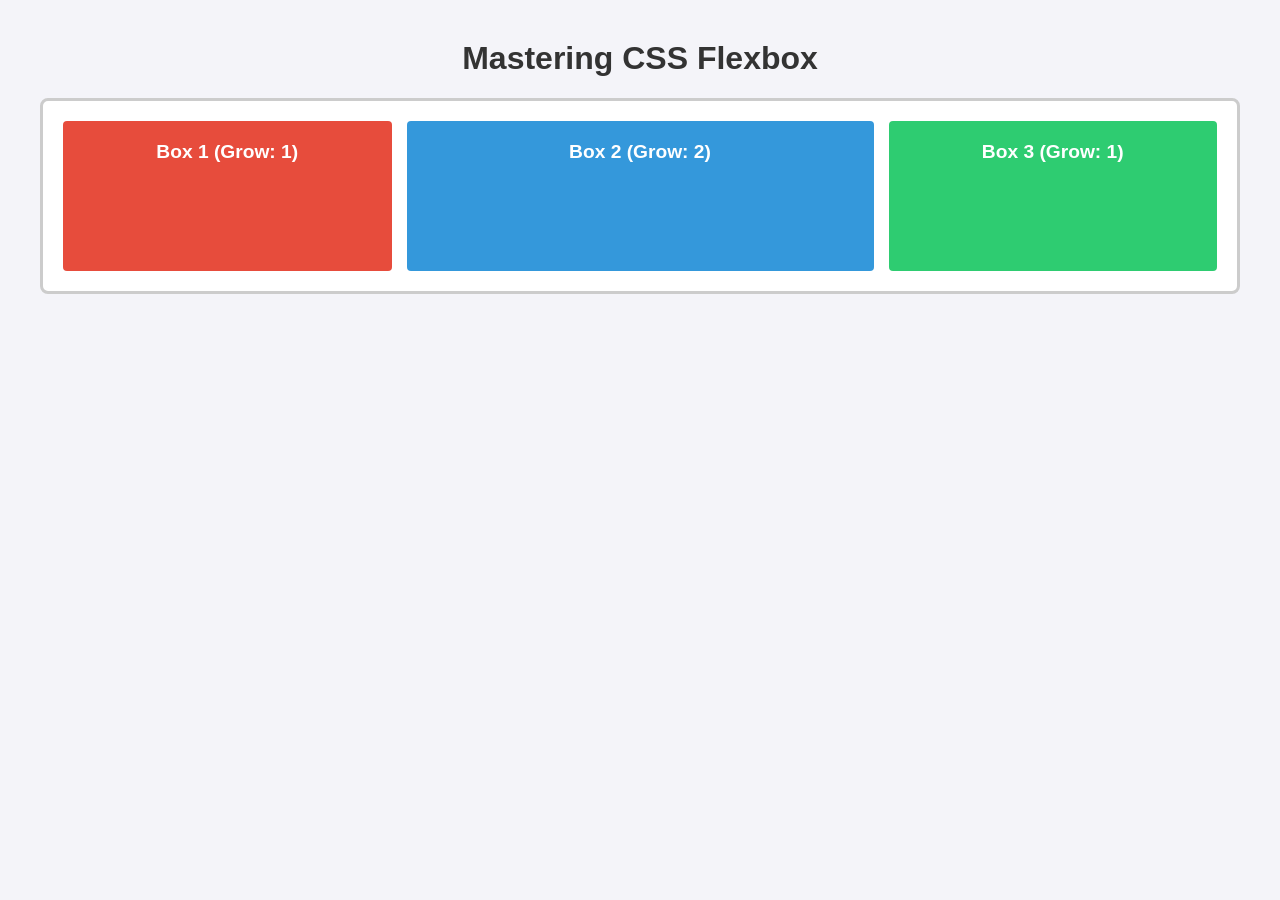
==== flex_play/index.html @ 53eaea81 "added basic css" ====
<!doctype html>
<html lang="en">
  <head>
    <meta charset="UTF-8" />
    <meta name="viewport" content="width=device-width, initial-scale=1.0" />
    <title>Learn Flexbox & Flex-Grow</title>
    <!-- Linking our external stylesheet -->
    <link rel="stylesheet" href="style.css" />
  </head>
  <body>
    <h1>Mastering CSS Flexbox</h1>

    <!-- The Flex Container -->
    <div class="flex-container">
      <!-- The Flex Items -->
      <div class="box box-1">Box 1 (Grow: 1)</div>
      <div class="box box-2">Box 2 (Grow: 2)</div>
      <div class="box box-3">Box 3 (Grow: 1)</div>
    </div>
  </body>
</html>
---- flex_play/style.css ----
/* Basic page setup */
body {
  font-family: Arial, sans-serif;
  margin: 40px;
  background-color: #f4f4f9;
}

h1 {
  text-align: center;
  color: #333;
}

/* 1. THE FLEX CONTAINER */
.flex-container {
  display: flex; /* Activates Flexbox layout */
  flex-direction: row; /* Aligns items side-by-side (Default) */
  gap: 15px; /* Adds spacing between the boxes */
  background-color: #ffffff;
  padding: 20px;
  border: 3px solid #ccc;
  border-radius: 8px;
  min-height: 150px;
}

/* 2. THE FLEX ITEMS (Common Styles) */
.box {
  color: white;
  font-weight: bold;
  font-size: 1.2rem;
  padding: 20px;
  border-radius: 4px;
  text-align: center;

  /* Base size of each box before they start growing */
  flex-basis: 150px;
}

/* Individual styling and flex-grow allocation */
.box-1 {
  background-color: #e74c3c; /* Red */
  flex-grow: 1; /* Takes 1 share of extra space */
}

.box-2 {
  background-color: #3498db; /* Blue */
  flex-grow: 2; /* Takes 2 shares of extra space (Grows twice as fast!) */
}

.box-3 {
  background-color: #2ecc71; /* Green */
  flex-grow: 1; /* Takes 1 share of extra space */
}
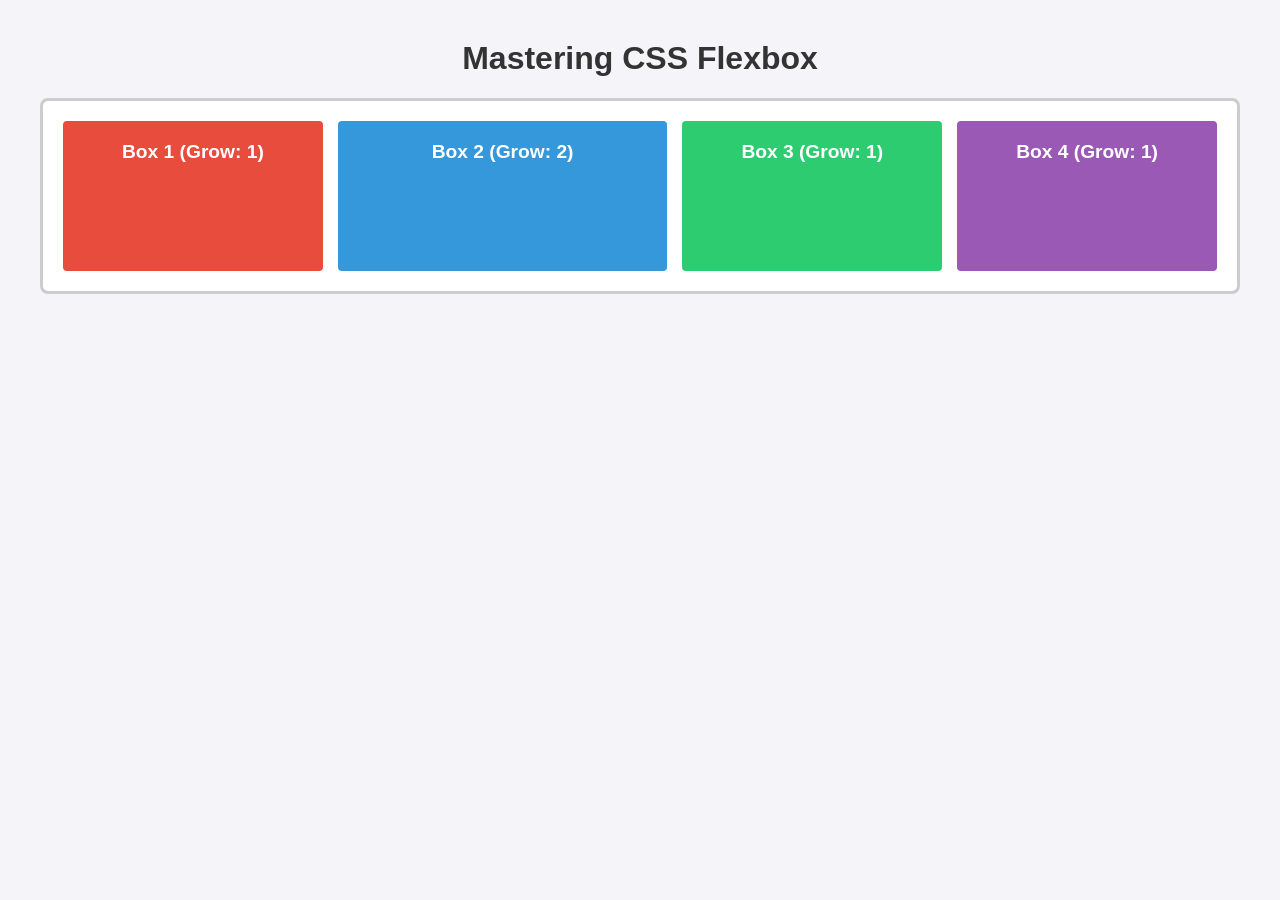
==== commit b3c4ff99: "Add fourth flexbox item Co-authored-by: Copilot <223556219+Copilot@users.noreply.github.com>" ====
--- a/flex_play/index.html
+++ b/flex_play/index.html
@@ -16,6 +16,7 @@
       <div class="box box-1">Box 1 (Grow: 1)</div>
       <div class="box box-2">Box 2 (Grow: 2)</div>
       <div class="box box-3">Box 3 (Grow: 1)</div>
+      <div class="box box-4">Box 4 (Grow: 1)</div>
     </div>
   </body>
 </html>
--- a/flex_play/style.css
+++ b/flex_play/style.css
@@ -50,3 +50,8 @@
   background-color: #2ecc71; /* Green */
   flex-grow: 1; /* Takes 1 share of extra space */
 }
+
+.box-4 {
+  background-color: #9b59b6; /* Purple */
+  flex-grow: 1; /* Takes 1 share of extra space */
+}
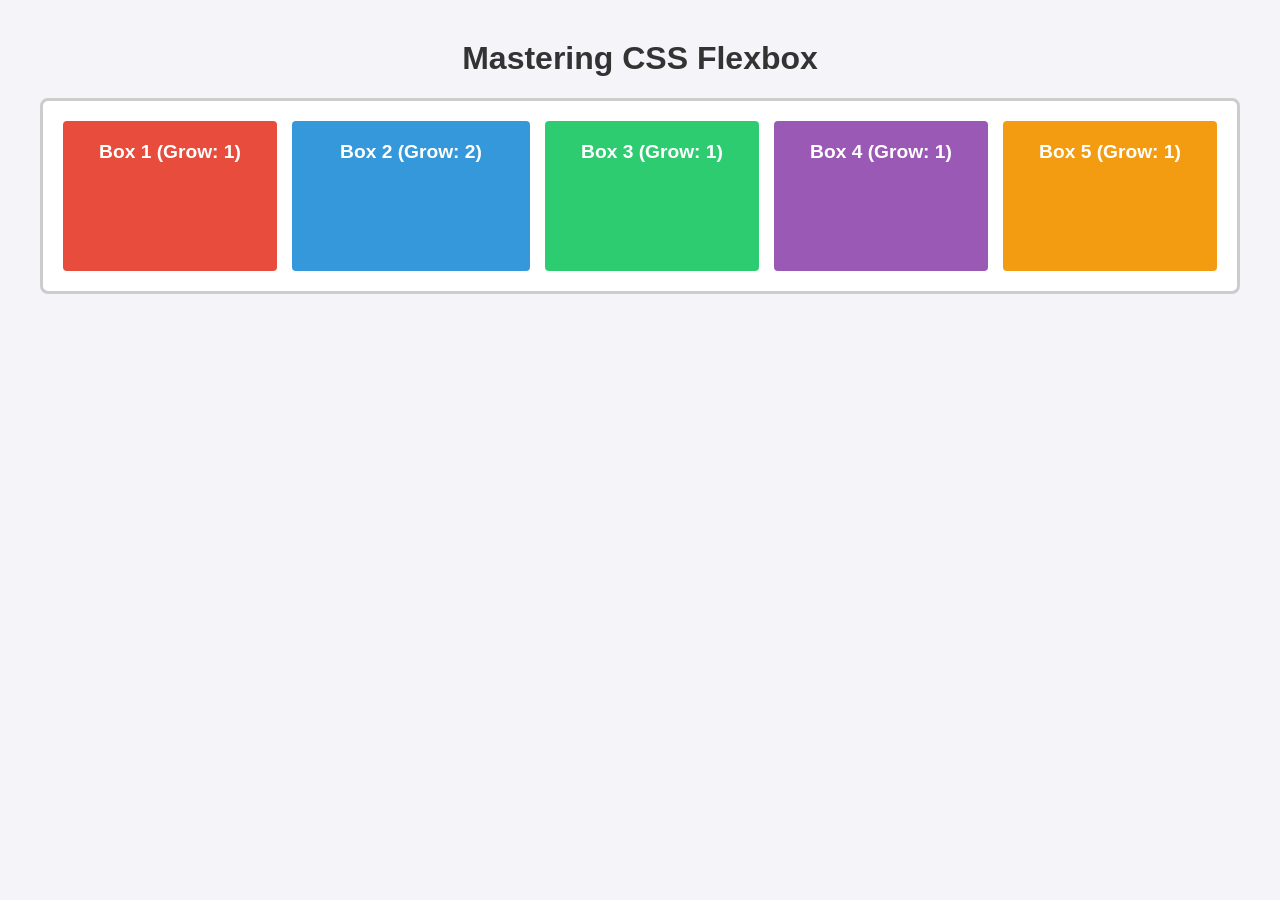
==== commit e7dfb938: "Add fifth flexbox item Co-authored-by: Copilot <223556219+Copilot@users.noreply.github.com>" ====
--- a/flex_play/index.html
+++ b/flex_play/index.html
@@ -17,6 +17,7 @@
       <div class="box box-2">Box 2 (Grow: 2)</div>
       <div class="box box-3">Box 3 (Grow: 1)</div>
       <div class="box box-4">Box 4 (Grow: 1)</div>
+      <div class="box box-5">Box 5 (Grow: 1)</div>
     </div>
   </body>
 </html>
--- a/flex_play/style.css
+++ b/flex_play/style.css
@@ -55,3 +55,8 @@
   background-color: #9b59b6; /* Purple */
   flex-grow: 1; /* Takes 1 share of extra space */
 }
+
+.box-5 {
+  background-color: #f39c12; /* Orange */
+  flex-grow: 1; /* Takes 1 share of extra space */
+}
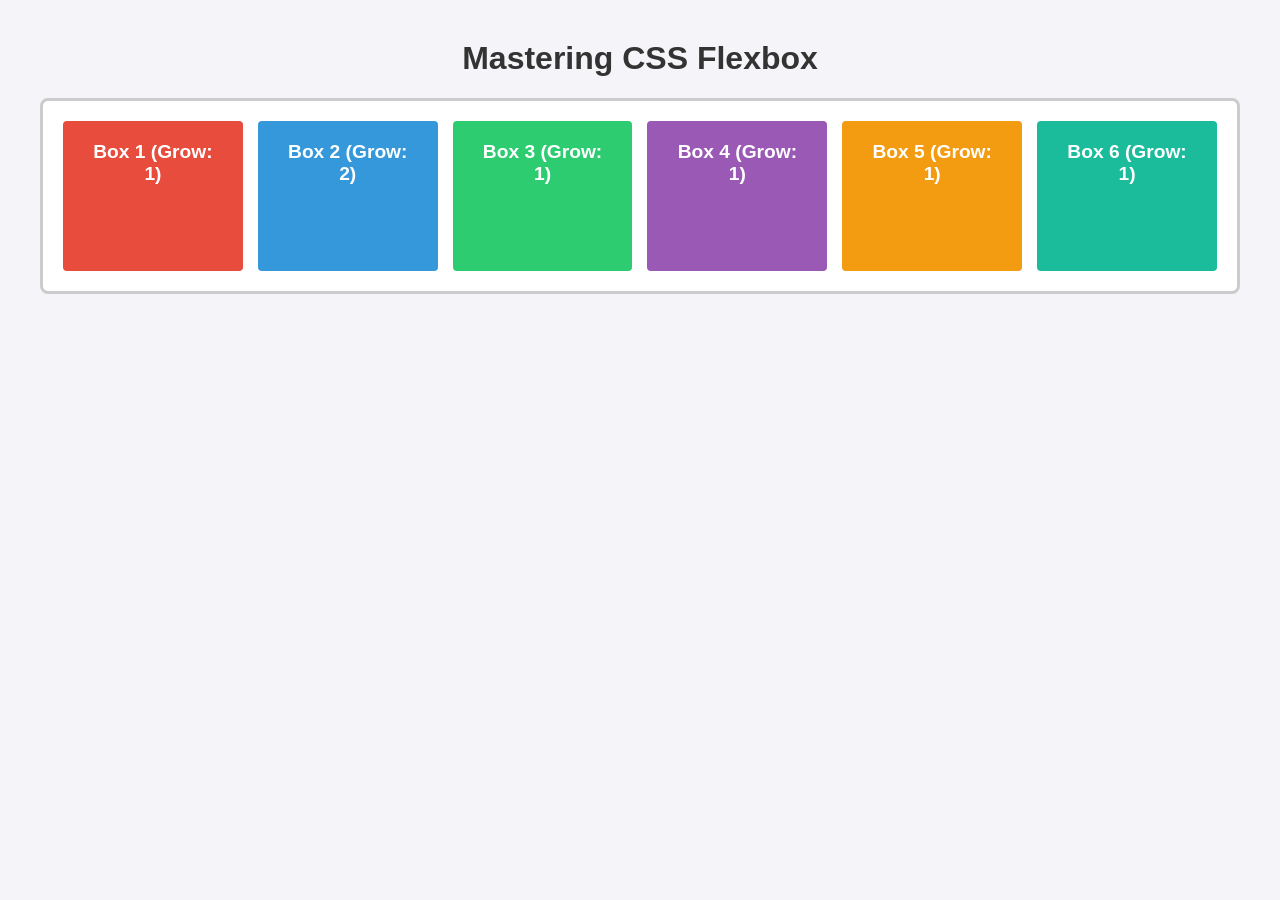
==== commit f8da8fde: "Add sixth flexbox item Co-authored-by: Copilot <223556219+Copilot@users.noreply.github.com>" ====
--- a/flex_play/index.html
+++ b/flex_play/index.html
@@ -18,6 +18,7 @@
       <div class="box box-3">Box 3 (Grow: 1)</div>
       <div class="box box-4">Box 4 (Grow: 1)</div>
       <div class="box box-5">Box 5 (Grow: 1)</div>
+      <div class="box box-6">Box 6 (Grow: 1)</div>
     </div>
   </body>
 </html>
--- a/flex_play/style.css
+++ b/flex_play/style.css
@@ -60,3 +60,8 @@
   background-color: #f39c12; /* Orange */
   flex-grow: 1; /* Takes 1 share of extra space */
 }
+
+.box-6 {
+  background-color: #1abc9c; /* Teal */
+  flex-grow: 1; /* Takes 1 share of extra space */
+}
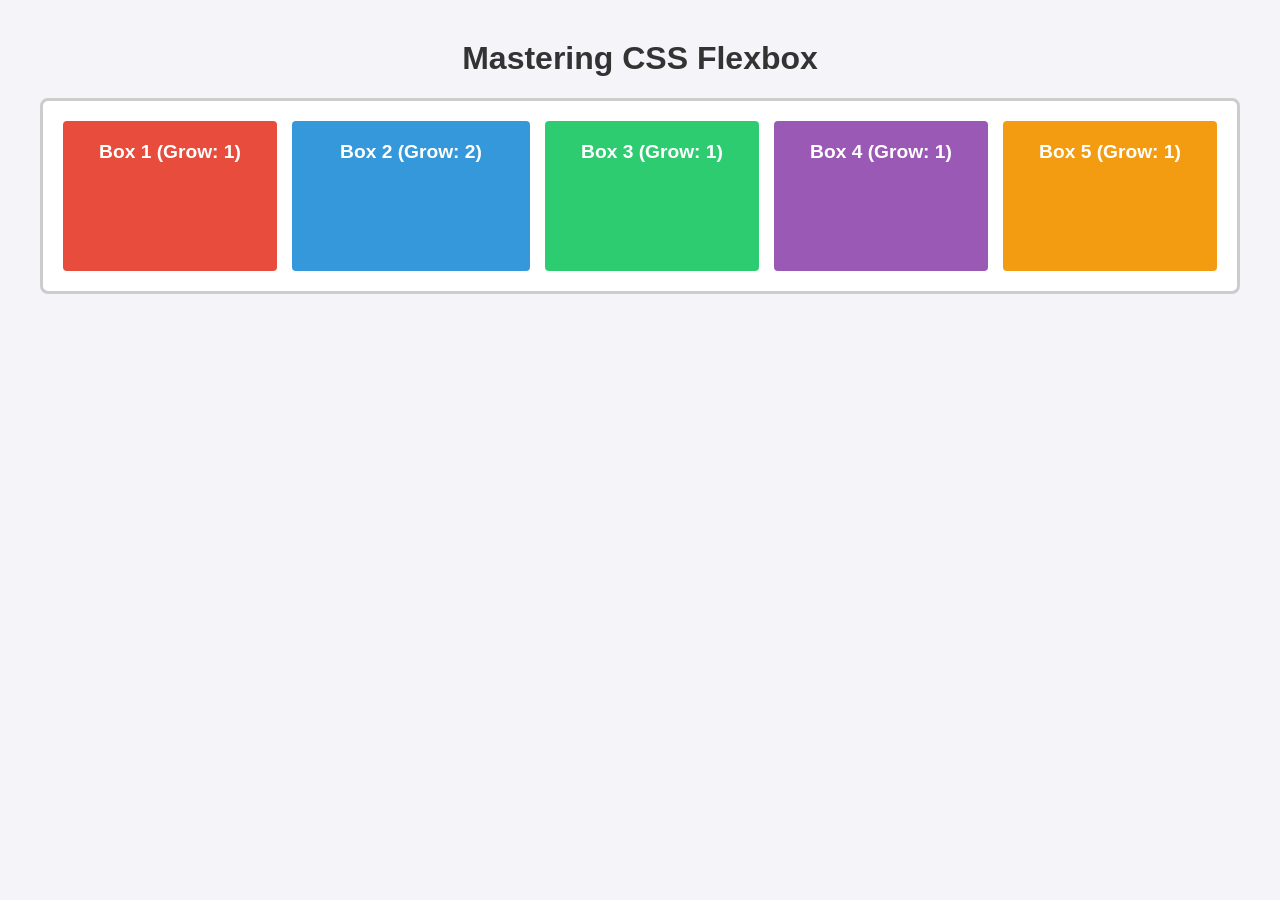
==== commit 96eea959: "Merge e7dfb9388f97e9acb13b571c32b6f1da74bd3f45 into b3c4ff99efc4b514772bee3d25b9be772c6cf66f" ====
--- a/flex_play/index.html
+++ b/flex_play/index.html
@@ -18,7 +18,6 @@
       <div class="box box-3">Box 3 (Grow: 1)</div>
       <div class="box box-4">Box 4 (Grow: 1)</div>
       <div class="box box-5">Box 5 (Grow: 1)</div>
-      <div class="box box-6">Box 6 (Grow: 1)</div>
     </div>
   </body>
 </html>
--- a/flex_play/style.css
+++ b/flex_play/style.css
@@ -60,8 +60,3 @@
   background-color: #f39c12; /* Orange */
   flex-grow: 1; /* Takes 1 share of extra space */
 }
-
-.box-6 {
-  background-color: #1abc9c; /* Teal */
-  flex-grow: 1; /* Takes 1 share of extra space */
-}
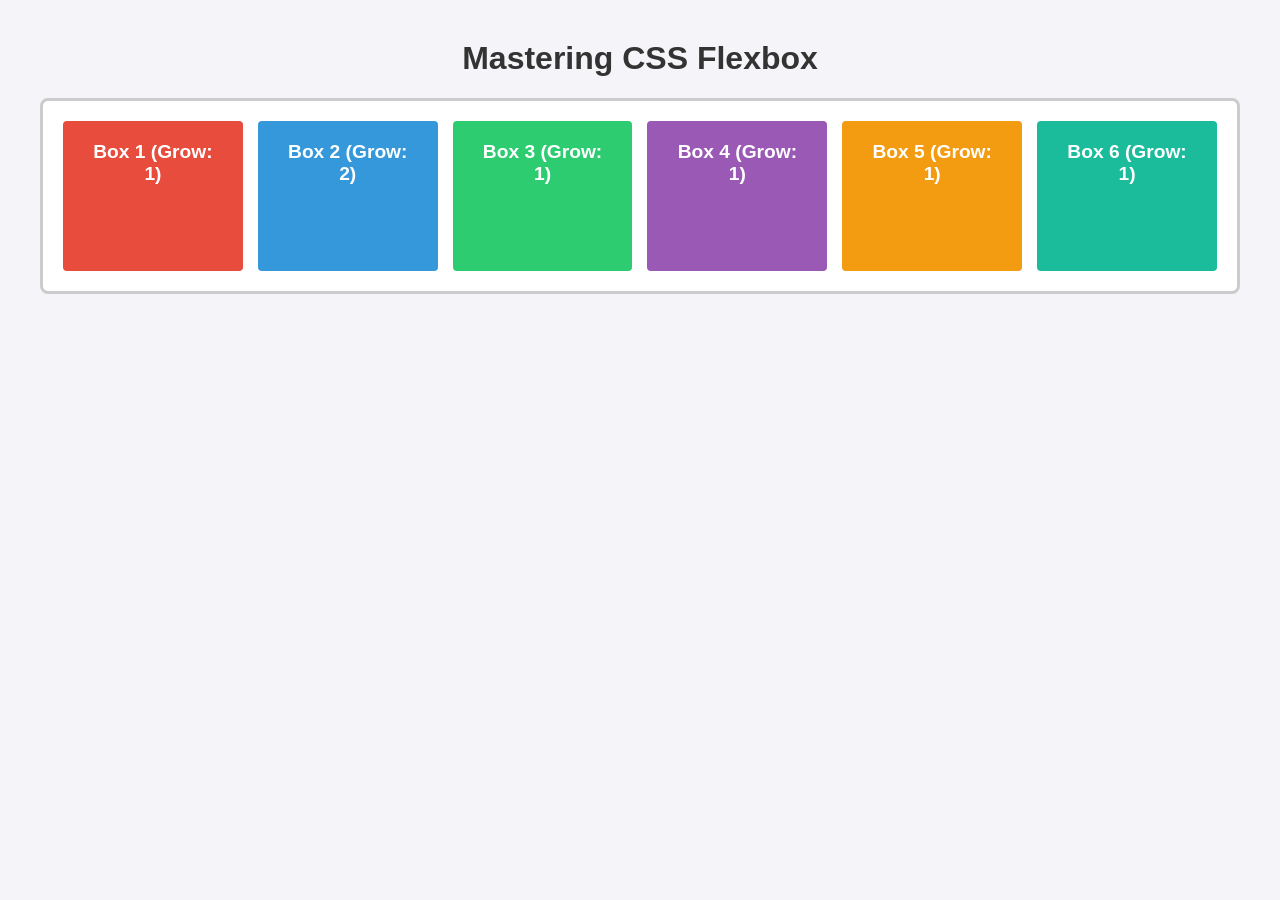
==== commit 2508c530: "Merge f8da8fdeca121b7895cd829b0bd2b332d7b40198 into 96eea9592ccb5a3203fedcc9cf7cdc97458d1346" ====
--- a/flex_play/index.html
+++ b/flex_play/index.html
@@ -18,6 +18,7 @@
       <div class="box box-3">Box 3 (Grow: 1)</div>
       <div class="box box-4">Box 4 (Grow: 1)</div>
       <div class="box box-5">Box 5 (Grow: 1)</div>
+      <div class="box box-6">Box 6 (Grow: 1)</div>
     </div>
   </body>
 </html>
--- a/flex_play/style.css
+++ b/flex_play/style.css
@@ -60,3 +60,8 @@
   background-color: #f39c12; /* Orange */
   flex-grow: 1; /* Takes 1 share of extra space */
 }
+
+.box-6 {
+  background-color: #1abc9c; /* Teal */
+  flex-grow: 1; /* Takes 1 share of extra space */
+}
